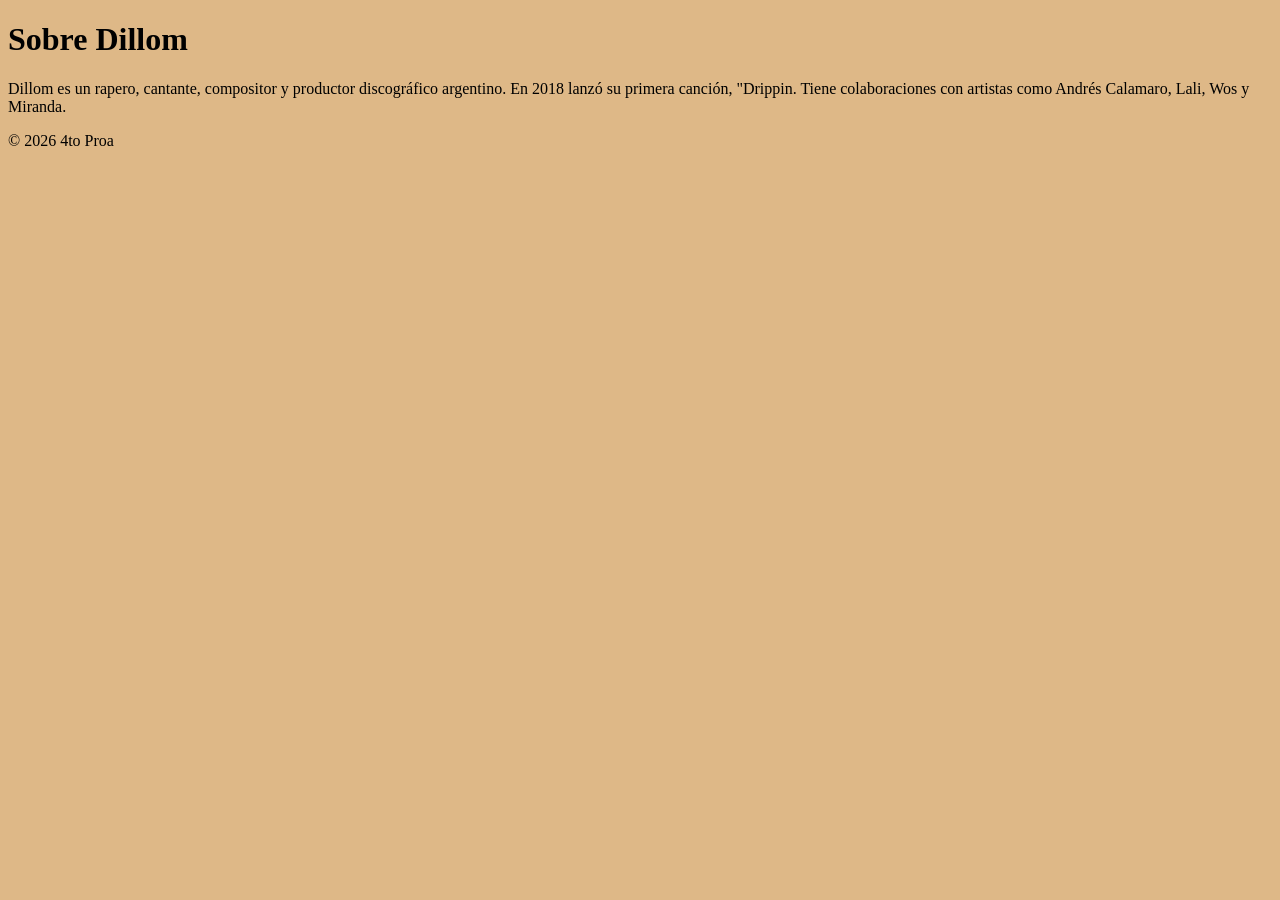
==== biografiadillom.html @ 04cd7b8f "actualizacion" ====
<!DOCTYPE html>
<html lang="en">
<head>
    <meta charset="UTF-8">
    <meta name="viewport" content="width=device-width, initial-scale=1.0">
    <title>Sobre Dillom</title>
    <link rel="stylesheet" href="style.css">
</head>
<body>
     <header>
        <h1>Sobre Dillom</h1>
    </header>
    <main>
        
        <p>Dillom es un rapero, cantante, compositor y productor discográfico argentino. En 2018 lanzó su primera canción, "Drippin. Tiene colaboraciones con artistas como Andrés Calamaro, Lali, Wos y Miranda.</p>
    </main>
    <footer>
        <p>&copy; 2026 4to Proa</p>
    </footer>
</body>
</html>
---- style.css ----
body {
    background-color: burlywood;
}

.texto_centrado {
    text-align: center;
}
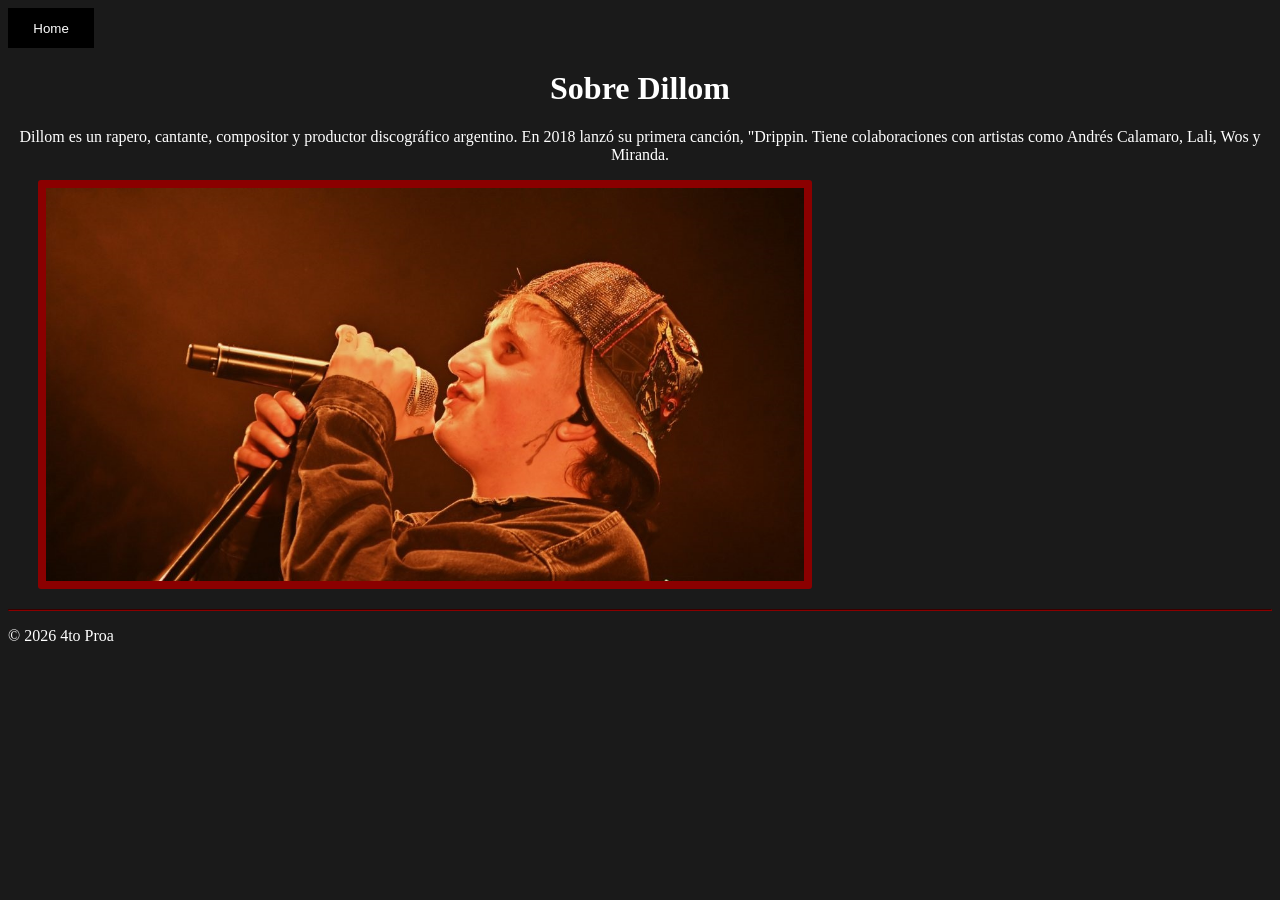
==== commit 1f734a28: "cambios en las 3 paginas" ====
--- a/biografiadillom.html
+++ b/biografiadillom.html
@@ -8,12 +8,14 @@
 </head>
 <body>
      <header>
-        <h1>Sobre Dillom</h1>
+        <button class="boton_home"><a href=index.html>Home</a></button>
+        <h1 class="texto_centrado">Sobre Dillom</h1>
     </header>
     <main>
-        
-        <p>Dillom es un rapero, cantante, compositor y productor discográfico argentino. En 2018 lanzó su primera canción, "Drippin. Tiene colaboraciones con artistas como Andrés Calamaro, Lali, Wos y Miranda.</p>
+         <p class="texto_centrado">Dillom es un rapero, cantante, compositor y productor discográfico argentino. En 2018 lanzó su primera canción, "Drippin. Tiene colaboraciones con artistas como Andrés Calamaro, Lali, Wos y Miranda.</p>
+        <img src="img\dillom2.jpg" alt="imagen de dillom" width="60%" class="imagen_centrada c1" >
     </main>
+    <hr>
     <footer>
         <p>&copy; 2026 4to Proa</p>
     </footer>
--- a/style.css
+++ b/style.css
@@ -1,7 +1,58 @@
 body {
-    background-color: burlywood;
+    background-color: #1a1a1a;
+    color: white;
 }
 
 .texto_centrado {
     text-align: center;
-}+}
+
+
+.imagen_centrada {
+    display: block;
+    margin: 0 auto;
+}
+
+
+hr {
+    border-color: #8B0000;
+}
+
+.album {
+    width: 40%;
+    float: left;
+    text-align: center;
+    margin: 5%;
+}
+
+button {
+    background-color: #8B0000;
+    padding: 2% 5%;
+    border: none;
+}
+
+.boton_home {
+    background-color: #8B0000;
+    padding: 1% 2%;
+    border: none;
+}
+
+button a {
+    color:white ;
+    text-decoration: none;
+}
+
+.boton_home {
+    background-color: black;
+    padding: 1% 2%;
+    border: none;
+}
+
+.c1 {
+    background-color:#8B0000; 
+    margin: 10px 15px 20px 30px;
+    padding: 3px 3px 3px 3px;
+    border: 5px solid #8B0000;
+    border-radius: 3px;
+}
+
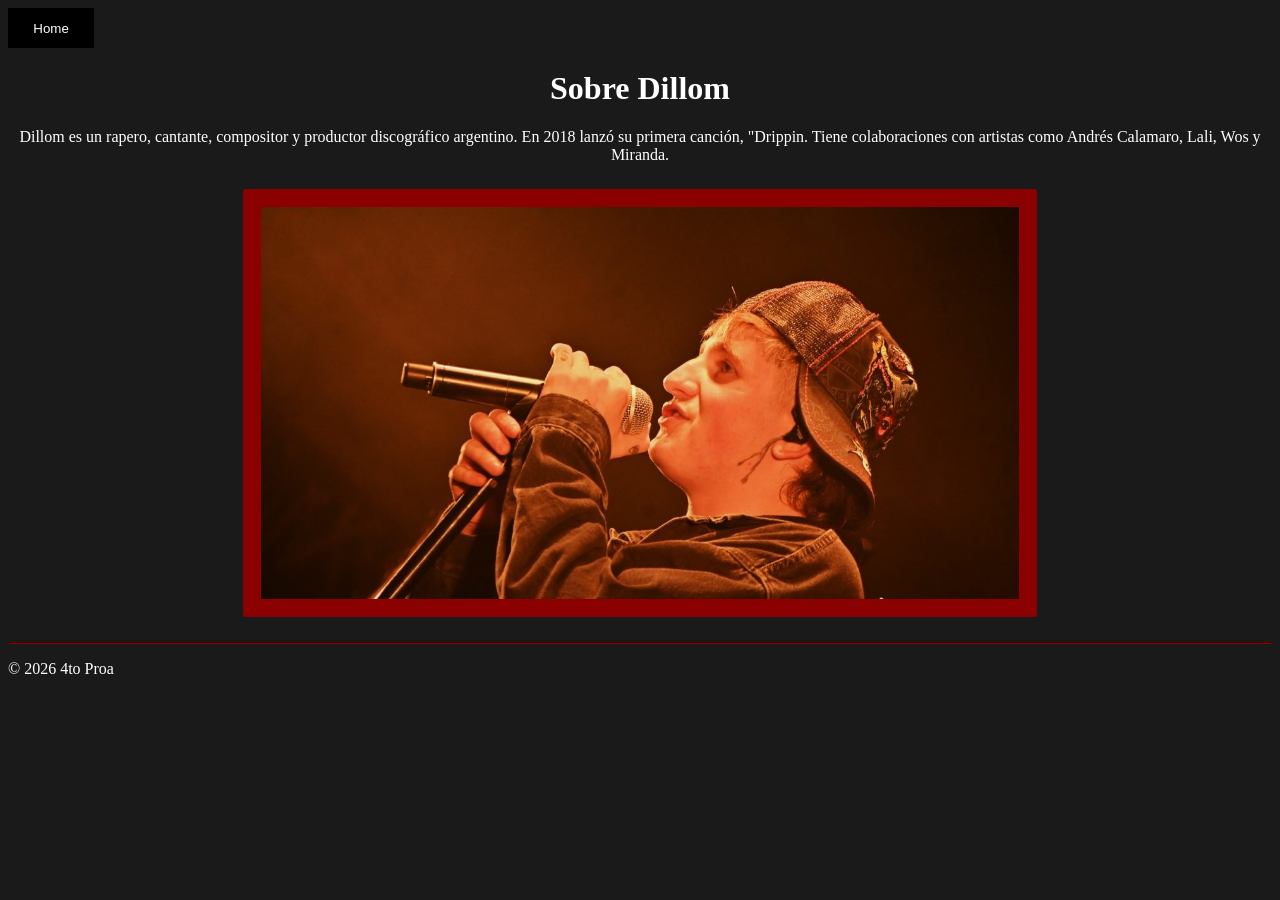
==== commit fa1567fa: "actualizacion de diseño y margenes" ====
--- a/biografiadillom.html
+++ b/biografiadillom.html
@@ -13,11 +13,10 @@
     </header>
     <main>
          <p class="texto_centrado">Dillom es un rapero, cantante, compositor y productor discográfico argentino. En 2018 lanzó su primera canción, "Drippin. Tiene colaboraciones con artistas como Andrés Calamaro, Lali, Wos y Miranda.</p>
-        <img src="img\dillom2.jpg" alt="imagen de dillom" width="60%" class="imagen_centrada c1" >
-    </main>
+      <img src="img/dillom2.jpg" alt="imagen de dillom" width="60%" class="imagen_centrada c1">
     <hr>
-    <footer>
-        <p>&copy; 2026 4to Proa</p>
-    </footer>
+<footer>
+    <p>&copy; 2026 4to Proa</p>
+</footer>
 </body>
 </html>
--- a/style.css
+++ b/style.css
@@ -8,22 +8,12 @@
 }
 
 
-.imagen_centrada {
-    display: block;
-    margin: 0 auto;
-}
 
 
 hr {
     border-color: #8B0000;
 }
 
-.album {
-    width: 40%;
-    float: left;
-    text-align: center;
-    margin: 5%;
-}
 
 button {
     background-color: #8B0000;
@@ -48,11 +38,24 @@
     border: none;
 }
 
+.imagen_centrada {
+    display: block;
+    margin: 0 auto;
+}
+
+
+.album {
+    width: 40%;
+    float: left;
+    text-align: center;
+    margin: 2% 5%;
+}
+
 .c1 {
-    background-color:#8B0000; 
-    margin: 10px 15px 20px 30px;
-    padding: 3px 3px 3px 3px;
+    background-color: #8B0000; 
+    margin: 2% auto;
+    padding: 1%;
     border: 5px solid #8B0000;
     border-radius: 3px;
-}
-
+    display: block;
+}
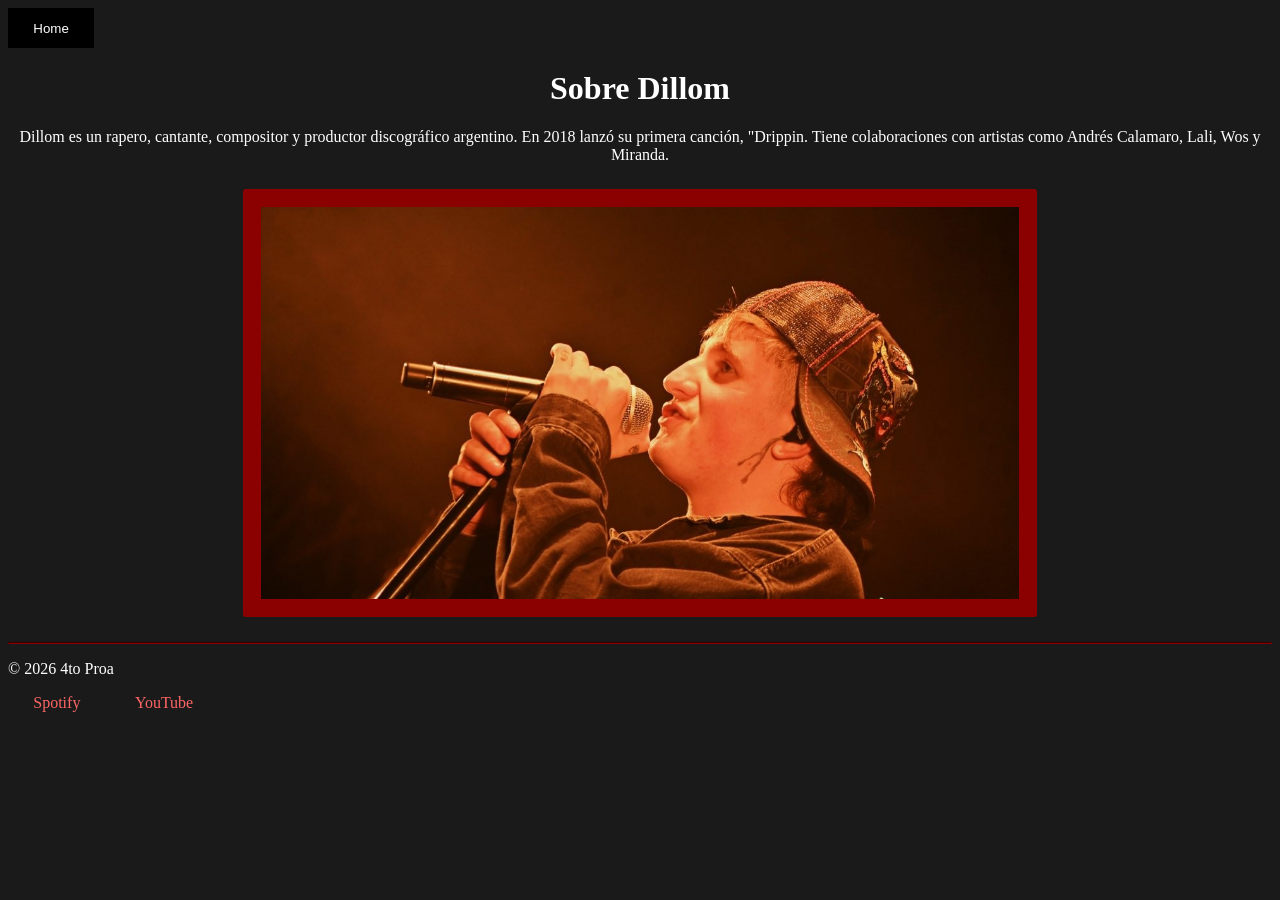
==== commit e55e40ea: "corrección en base a los requisitos obligatorios del practico" ====
--- a/biografiadillom.html
+++ b/biografiadillom.html
@@ -8,15 +8,20 @@
 </head>
 <body>
      <header>
-        <button class="boton_home"><a href=index.html>Home</a></button>
+        <button class="boton_home"><a href="index.html">Home</a></button>
         <h1 class="texto_centrado">Sobre Dillom</h1>
     </header>
     <main>
-         <p class="texto_centrado">Dillom es un rapero, cantante, compositor y productor discográfico argentino. En 2018 lanzó su primera canción, "Drippin. Tiene colaboraciones con artistas como Andrés Calamaro, Lali, Wos y Miranda.</p>
-      <img src="img/dillom2.jpg" alt="imagen de dillom" width="60%" class="imagen_centrada c1">
-    <hr>
-<footer>
+    <article>
+        <p class="texto_centrado">Dillom es un rapero, cantante, compositor y productor discográfico argentino. En 2018 lanzó su primera canción, "Drippin. Tiene colaboraciones con artistas como Andrés Calamaro, Lali, Wos y Miranda.</p>
+        <img src="img/dillom2.jpg" alt="imagen de dillom" width="60%" class="imagen_centrada c1">
+        <hr>
+    </article>
+    </main>
+<footer id="redes">
     <p>&copy; 2026 4to Proa</p>
+    <a href="https://open.spotify.com/intl-es/artist/4cJD9t5QBFTUQcd3xfbOb2?si=DcbtuvVqRju8Xxe7KB4ZmA">Spotify</a>
+    <a href="https://www.youtube.com/@dillom">YouTube</a>
 </footer>
 </body>
 </html>
--- a/style.css
+++ b/style.css
@@ -58,4 +58,16 @@
     border: 5px solid #8B0000;
     border-radius: 3px;
     display: block;
+}
+
+#foto_principal {
+    border: 6px solid #8B0000;
+    border-radius: 8px;
+    box-shadow: 0 0 20px rgba(139, 0, 0, 0.6);
+}
+
+footer a {
+    color: #ff6666;
+    text-decoration: none;
+    margin: 0 2%;
 }
